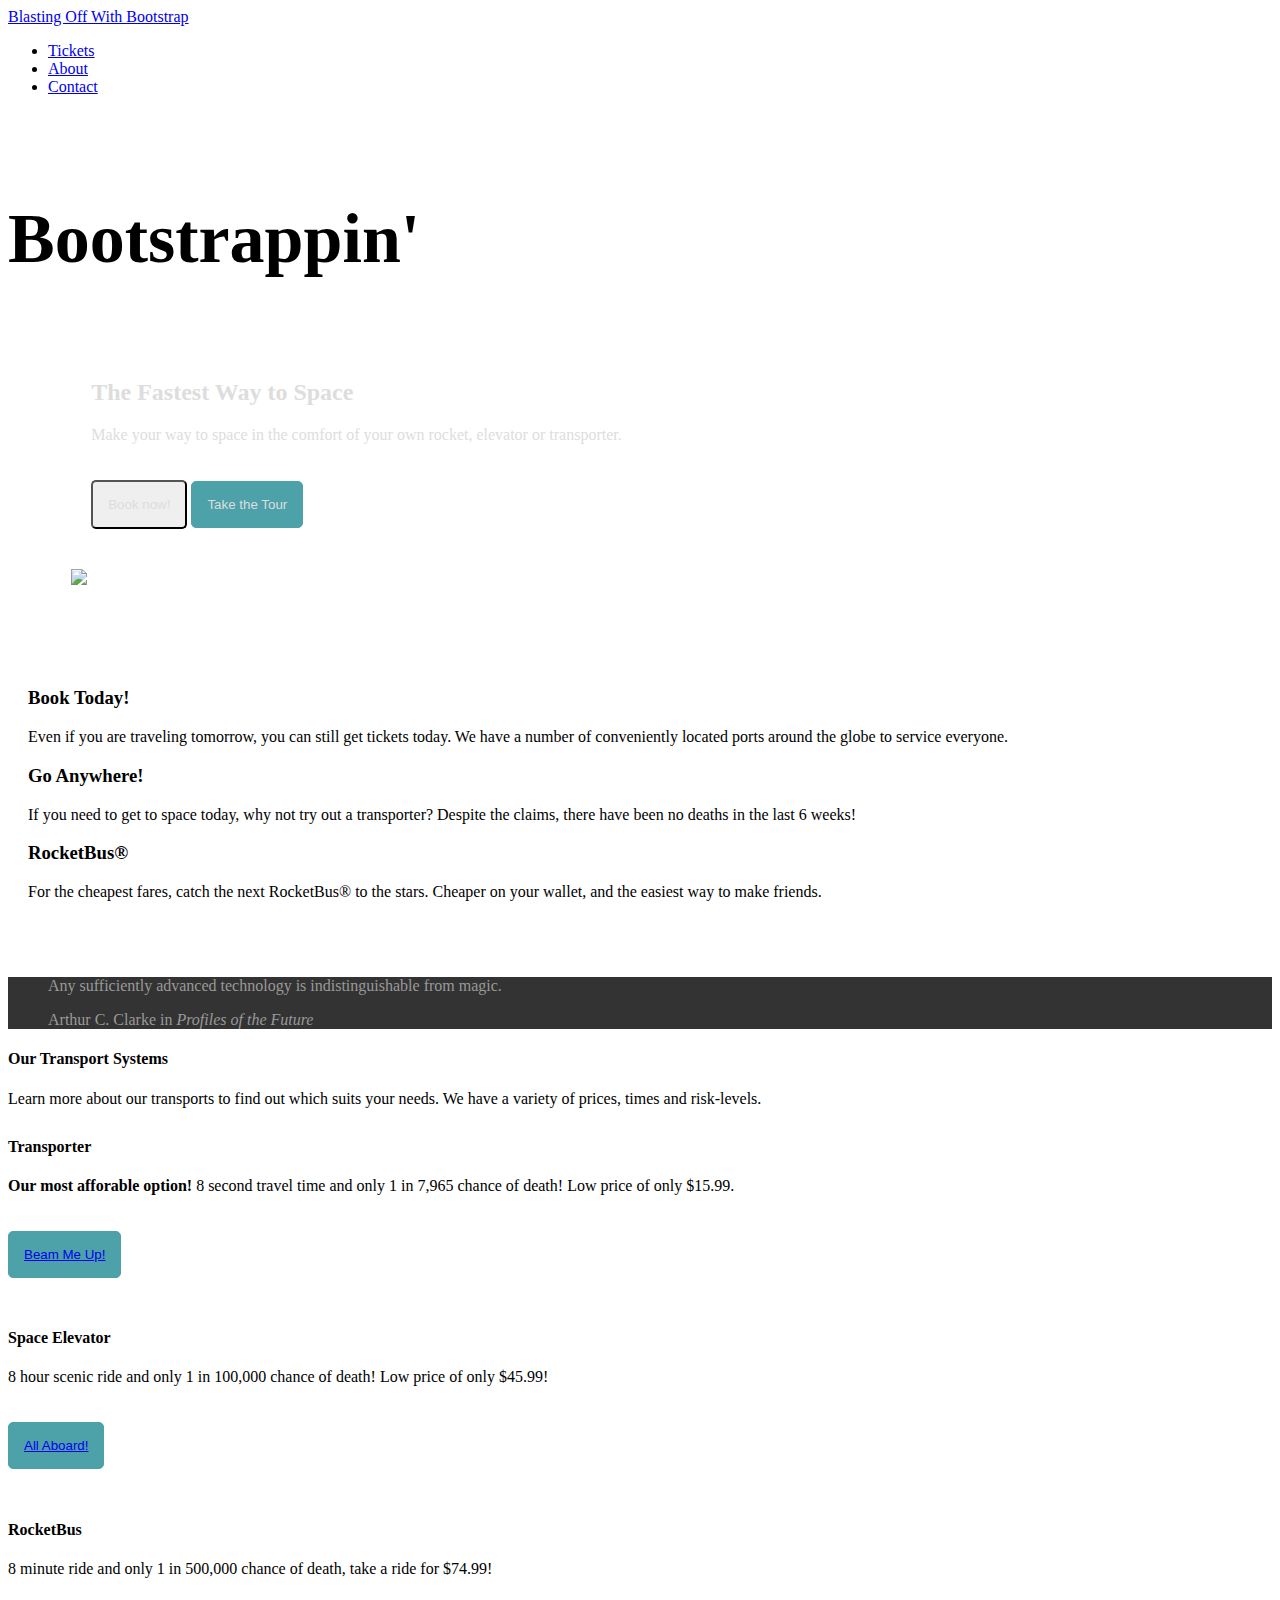
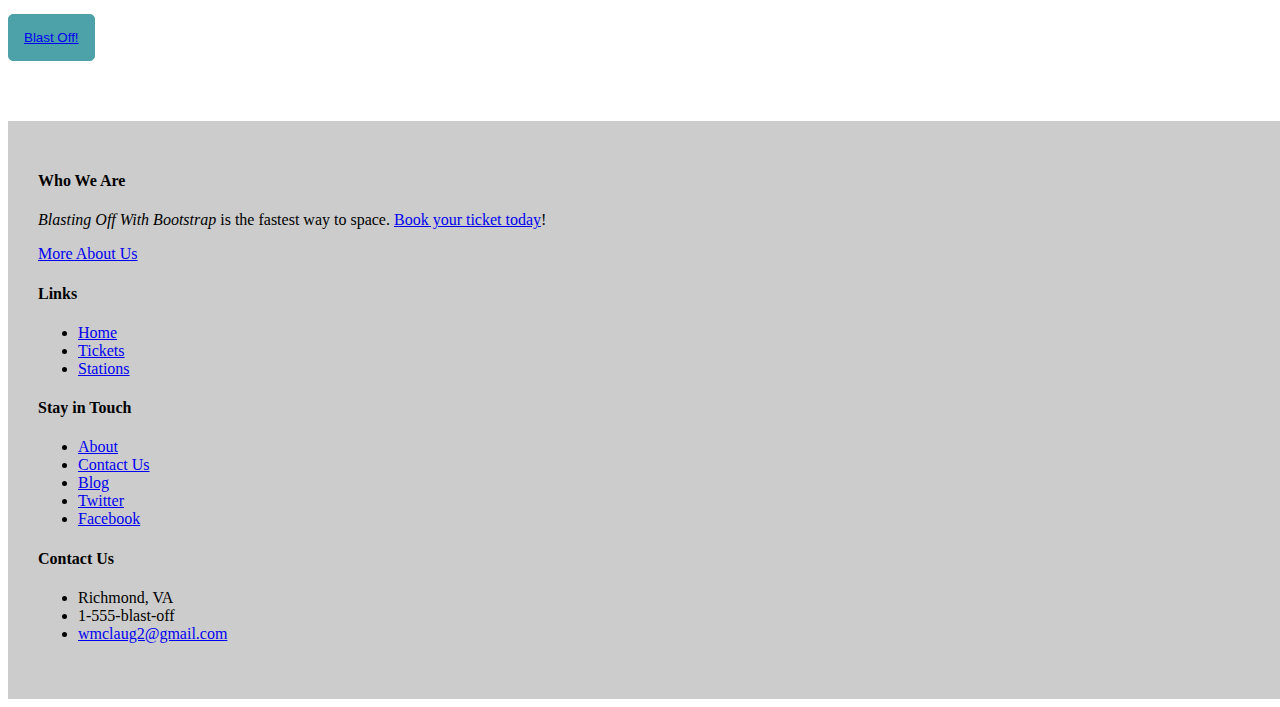
==== index.html @ 8dfbb699 "adds nav and styling" ====
<!DOCTYPE html>
<html lang='en'>
<head>
	<title>Blast Off</title>
	<meta charset="utf-8">
	<link rel="stylesheet" type="text/css" href="css/bootstrap.css">
	<link rel="stylesheet" type="text/css" href="css/main.css">
</head>
<body>

	<div class='navbar navbar-inverse navbar-static-top'>	
		<div class='container'>
			<a href='#' class='navbar-brand'>
				Blasting Off With Bootstrap
			</a>
			<ul class='nav navbar-nav navbar-right'>
				<li><a href='#'>Tickets</a></li>
				<li><a href='#'>About</a></li>
				<li><a href='#'>Contact</a></li>
			</ul>
		</div>
	</div>	
	<div class='container'>
	<div class='row header'>
		<h1 class = 'col-md-10 col-md-offset-1 header text-center'>Bootstrappin'</h1>
	</div>
	<div class='row jumbo well well-lg'>	
		<div class='col-md-5 lead'>
			<h2>The Fastest Way to Space</h2>
			<p>Make your way to space in the comfort of your own rocket, elevator or transporter.</p>
			<div class='buttons'>
				<button type='button' class='btn btn-lg btn-primary'><a href='#'>Book now!</a></button>
				<button type='button' class='btn btn-lg'><a href='#'>Take the Tour</a></button>
			</div>
		</div>
		<img class='col-md-6 col-xs-10 col-xs-offset-1' src='images/space-travel.jpg'>
	</div>
</div>
<div class='container'>
	<div class='row text-center features'>
		<div class = 'col-md-4'>
			<i class='glyphicon glyphicon-briefcase'></i>
			<h3>Book Today!</h3>
			<p>Even if you are traveling tomorrow, you can still get tickets today. We have a number of conveniently located ports around the globe to service everyone.</p>
		</div>
		<div class = 'col-md-4'>
			<i class='glyphicon glyphicon-random'></i>
			<h3>Go Anywhere!</h3>
			<p>If you need to get to space today, why not try out a transporter? Despite the claims, there have been no deaths in the last 6 weeks!</p>
		</div>
		<div class = 'col-md-4'>
			<i class='glyphicon glyphicon-send'></i>
			<h3>RocketBus&reg;</h3>		
			<p>For the cheapest fares, catch the next RocketBus&reg; to the stars. Cheaper on your wallet, and the easiest way to make friends.</p>
		</div>
	</div>	
	<div class='quote'>
      	<div class='container quote text-center'>
        	<blockquote>
          		<p>Any sufficiently advanced technology is indistinguishable from magic.</p>
          		<footer>Arthur C. Clarke in <cite title="Source Title">Profiles of the Future</cite></footer>
        	</blockquote>
      	</div>
    </div>	
</div>
<div class='container'>    
    <div class='row text-center col-md-6 col-md-offset-3 transport-header'>
		<h4>Our Transport Systems</h4>
		<p>Learn more about our transports to find out which suits your needs. We have a variety of prices, times and risk-levels.</p>
    </div>
    <div class='row col-md-12 text-center'>
    	<div class='col-md-3 well col-md-offset-1'>
    		<h4>Transporter</h4>
    		<p><b>Our most afforable option!</b> 8 second travel time and only 1 in 7,965 chance of death! Low price of only $15.99.</p>
    		<button><a href='#'><i class='glyphicon glyphicon-transfer'></i> Beam Me Up!</a></button>
    	</div>
    	<div class='col-md-3 col-md-offset-1 well'>
    		<h4>Space Elevator</h4>
    		<p>8 hour scenic ride and only 1 in 100,000 chance of death! Low price of only $45.99!</p>
    		<button><a href='#'><i class='glyphicon glyphicon-sort'></i> All Aboard!</a></button>
    	</div>
    	<div class='col-md-3  col-md-offset-1 well'>
    		<h4>RocketBus</h4>
    		<p>8 minute ride and only 1 in 500,000 chance of death, take a ride for $74.99!</p>
    		<button><a href='#'><i class='glyphicon glyphicon-plane'></i> Blast Off!</a></button>
    	</div>
    </div>
</div>    
<div class='navbar navbar-inverse navbar-static-bottom footer well'>
	<div class='container'>
  		<div class='row col-md-3 col-sm-4 col-xs-6'>
        	<h4>Who We Are</h4>
        	<p><i>Blasting Off With Bootstrap</i> is the fastest way to space. <a href='tickets.html'>Book your ticket today</a>!</p>
            <p><a href='about.html'>More About Us           <i class='glyphicon glyphicon-arrow-right'></i></a></p>
       	</div>
	 	<div class='col-md-offset-1 col-sm-2 col-xs-6 '>
            <h4>Links</h4>
            <ul class='list-unstyled'>
              <li><a href='/'>Home</a></li>
              <li><a href='tickets.html'>Tickets</a></li>
              <li><a href='stations.html'>Stations</a></li>
            </ul>
        </div>
        <div class='clearfix visible-xs'></div>
        <div class='col-sm-2 col-xs-6'>
           	<h4>Stay in Touch</h4>
            <ul class='list-unstyled'>
              <li><a href='about.html'>About</a></li>
              <li><a href='contact.html'>Contact Us</a></li>
              <li><a href='/blog'>Blog</a></li>
              <li><a href='#'>Twitter</a></li>
              <li><a href='#'>Facebook</a></li>
            </ul>
        </div>
        <div class='col-md-3 col-md-offset-1 col-sm-4 col-xs-6'>
            <h4>Contact Us</h4>
            <ul class='list-unstyled'>
              <li><i class='glyphicon glyphicon-map-marker'></i> Richmond, VA</li>
              <li><i class='glyphicon glyphicon-phone'></i> 1-555-blast-off</li>
              <li><i class='glyphicon glyphicon-envelope'></i><a href='mailto:wmclaug2@gmail.com'> wmclaug2@gmail.com</a></li>
            </ul>
		</div>
	</div>
</div>


	<script   src="https://code.jquery.com/jquery-3.1.0.min.js"   integrity="sha256-cCueBR6CsyA4/9szpPfrX3s49M9vUU5BgtiJj06wt/s="   crossorigin="anonymous"></script>
	<script src='js/bootstrap.js'></script>
</body>
</html>
---- css/main.css ----
.container{
	width:100%;
}
.jumbo{
	background:url('../images/space.jpg');
	color:#111;
	margin:20px auto 20px auto;
	padding:40px;
	width:90%;
}

.buttons{
	margin:0 auto;
}
button{
	border-radius:5px;
	
	margin-bottom:30px;
	margin-top:20px;
	padding:15px;
}

button:last-child{
	background-color:#4DA1A9;
	border:1px solid #4DA1A9;
}

.buttons a {
	color:#DDD;
	text-decoration: none;
}

.header{
	font-size:70px;
	margin-bottom: 30px;
	padding-top: 20px;
}

.lead{
	color:#DDD;
	padding:10px;
	padding-left: 20px;

	
}

.features .glyphicon{
	color:#4DA1A9;
	font-size: 32px;
	margin-top:20px;

}

.features{
	padding:20px;
	margin-bottom: 40px;
}

.quote{
	background-color:#333;
	color:#999;
	margin-bottom: 20px;
	
	width:100%;
}

blockquote{
	border-left:none;
}

.transport-header{
	margin-bottom:30px;
}
.footer{
	background-color: #CCC;
	margin-top: 30px;
	padding:30px;
	padding-bottom: 40px;
	width:100%;
}
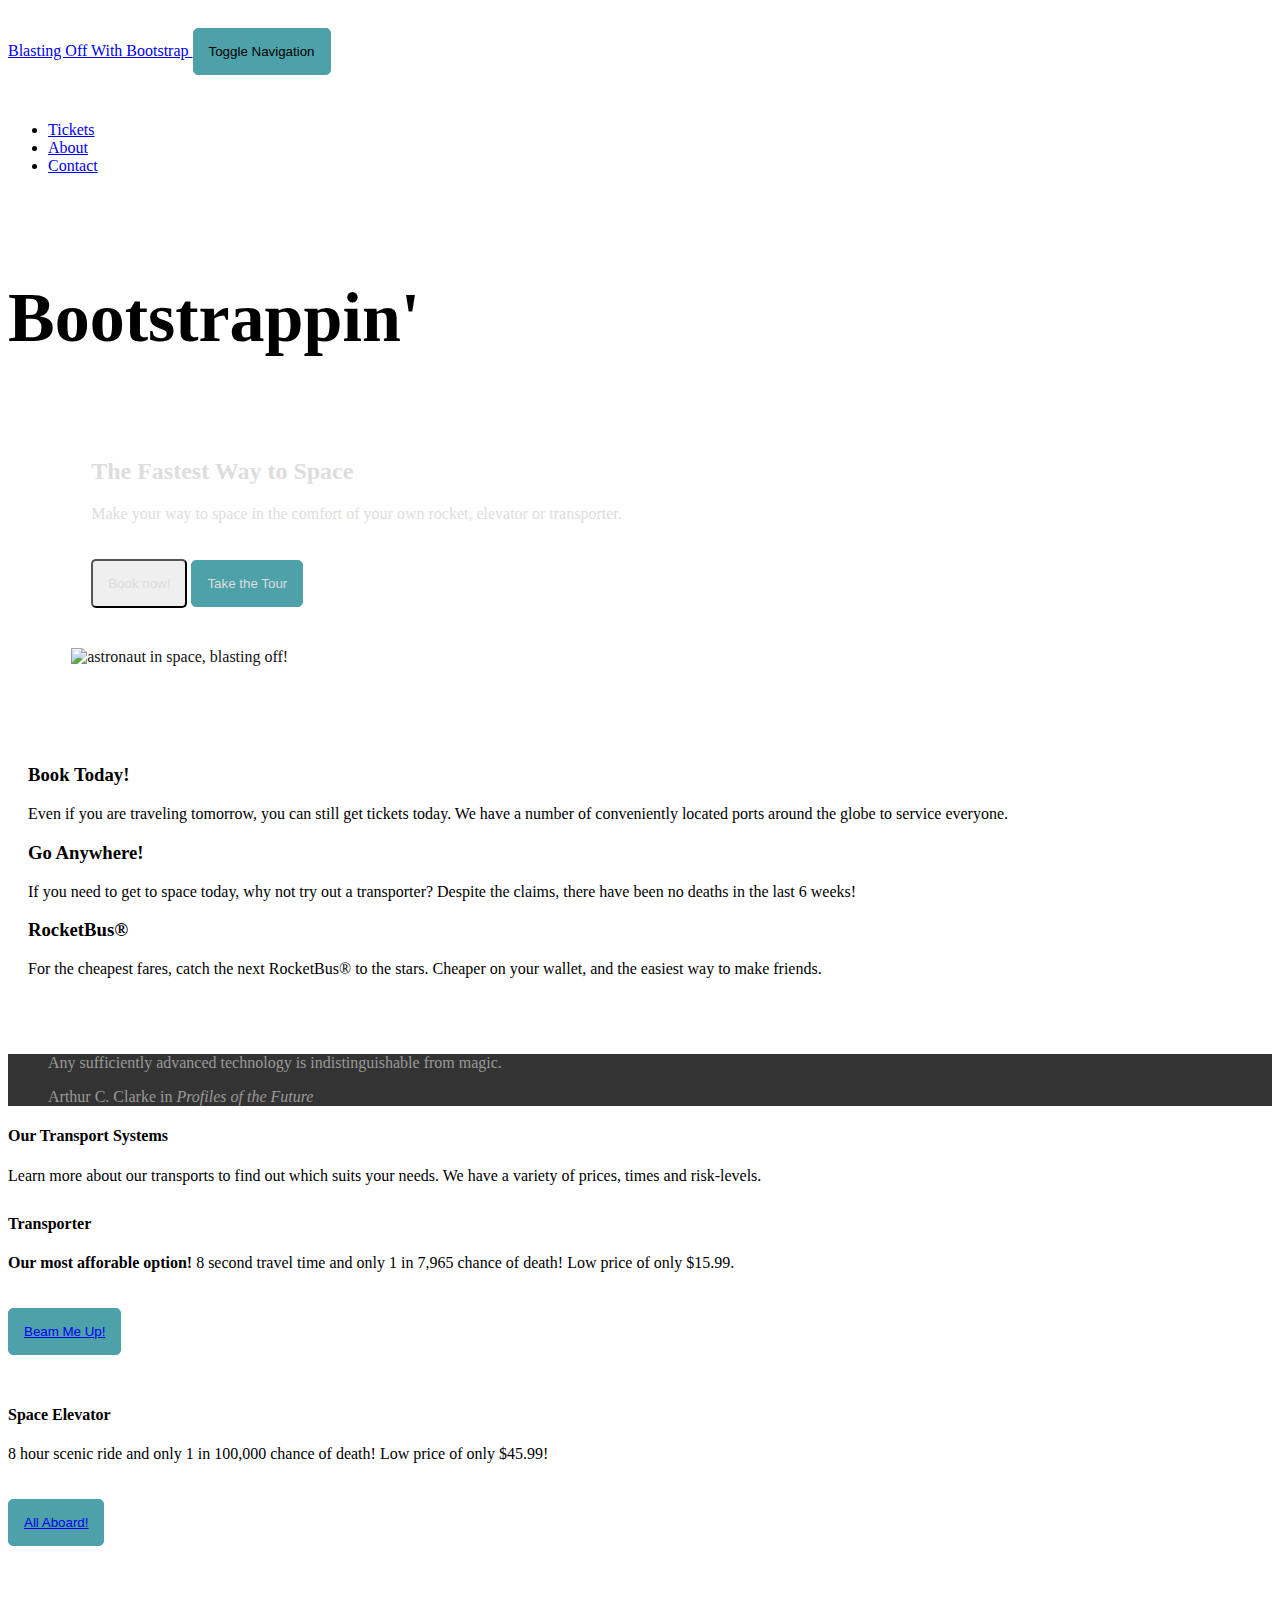
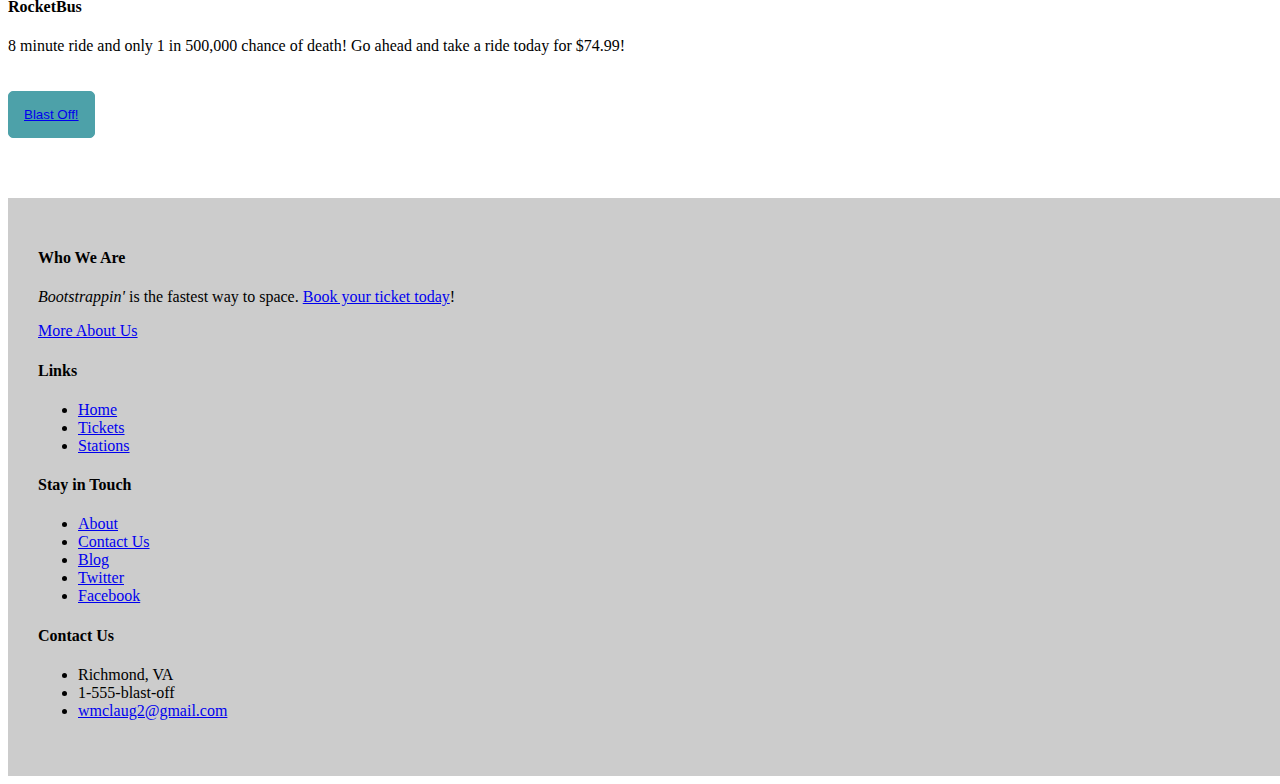
==== commit 70797b13: "fixes mobile nav and footer stylin" ====
--- a/index.html
+++ b/index.html
@@ -2,18 +2,27 @@
 <html lang='en'>
 <head>
 	<title>Blast Off</title>
+	<meta name='viewport' content='initial-scale=1'>
 	<meta charset="utf-8">
 	<link rel="stylesheet" type="text/css" href="css/bootstrap.css">
 	<link rel="stylesheet" type="text/css" href="css/main.css">
 </head>
 <body>
-
 	<div class='navbar navbar-inverse navbar-static-top'>	
 		<div class='container'>
-			<a href='#' class='navbar-brand'>
-				Blasting Off With Bootstrap
-			</a>
-			<ul class='nav navbar-nav navbar-right'>
+			<div class='navbar-header navbar-inverse'>
+				<a href='#' class='navbar-brand' id='brand-logo'>
+					Blasting Off With Bootstrap
+				</a>
+				<!-- Adds button to toggle menu in xs mode -->
+				<button type='button' class='navbar-toggle' id='nav-button' data-toggle='collapse' data-target='.navbar-collapse'>
+					<span class='sr-only'>Toggle Navigation</span>
+					<span class='icon-bar'></span>
+					<span class='icon-bar'></span>
+					<span class='icon-bar'></span>
+				</button>
+			</div>
+			<ul class='nav nav-pills xs-navbar-nav navbar-right collapse navbar-collapse'>
 				<li><a href='#'>Tickets</a></li>
 				<li><a href='#'>About</a></li>
 				<li><a href='#'>Contact</a></li>
@@ -33,7 +42,7 @@
 				<button type='button' class='btn btn-lg'><a href='#'>Take the Tour</a></button>
 			</div>
 		</div>
-		<img class='col-md-6 col-xs-10 col-xs-offset-1' src='images/space-travel.jpg'>
+		<img class='col-md-6 col-xs-10 col-xs-offset-1' src='images/space-travel.jpg' alt='astronaut in space, blasting off!'>
 	</div>
 </div>
 <div class='container'>
@@ -72,17 +81,17 @@
     	<div class='col-md-3 well col-md-offset-1'>
     		<h4>Transporter</h4>
     		<p><b>Our most afforable option!</b> 8 second travel time and only 1 in 7,965 chance of death! Low price of only $15.99.</p>
-    		<button><a href='#'><i class='glyphicon glyphicon-transfer'></i> Beam Me Up!</a></button>
+    		<button class='book-button'><a href='#'><i class='glyphicon glyphicon-transfer'></i> Beam Me Up!</a></button>
     	</div>
     	<div class='col-md-3 col-md-offset-1 well'>
     		<h4>Space Elevator</h4>
     		<p>8 hour scenic ride and only 1 in 100,000 chance of death! Low price of only $45.99!</p>
-    		<button><a href='#'><i class='glyphicon glyphicon-sort'></i> All Aboard!</a></button>
+    		<button class='book-button'><a href='#'><i class='glyphicon glyphicon-sort'></i> All Aboard!</a></button>
     	</div>
     	<div class='col-md-3  col-md-offset-1 well'>
     		<h4>RocketBus</h4>
-    		<p>8 minute ride and only 1 in 500,000 chance of death, take a ride for $74.99!</p>
-    		<button><a href='#'><i class='glyphicon glyphicon-plane'></i> Blast Off!</a></button>
+    		<p>8 minute ride and only 1 in 500,000 chance of death! Go ahead and take a ride today for $74.99!</p>
+    		<button class='book-button'><a href='#'><i class='glyphicon glyphicon-plane'></i> Blast Off!</a></button>
     	</div>
     </div>
 </div>    
@@ -90,10 +99,10 @@
 	<div class='container'>
   		<div class='row col-md-3 col-sm-4 col-xs-6'>
         	<h4>Who We Are</h4>
-        	<p><i>Blasting Off With Bootstrap</i> is the fastest way to space. <a href='tickets.html'>Book your ticket today</a>!</p>
-            <p><a href='about.html'>More About Us           <i class='glyphicon glyphicon-arrow-right'></i></a></p>
+        	<p><i>Bootstrappin'</i> is the fastest way to space. <a href='tickets.html'>Book your ticket today</a>!</p>
+            <p><a href='about.html'>More About Us<i class='glyphicon glyphicon-arrow-right'></i></a></p>
        	</div>
-	 	<div class='col-md-offset-1 col-sm-2 col-xs-6 '>
+	 	<div class='col-md-offset-1 col-sm-2 col-xs-6 links'>
             <h4>Links</h4>
             <ul class='list-unstyled'>
               <li><a href='/'>Home</a></li>
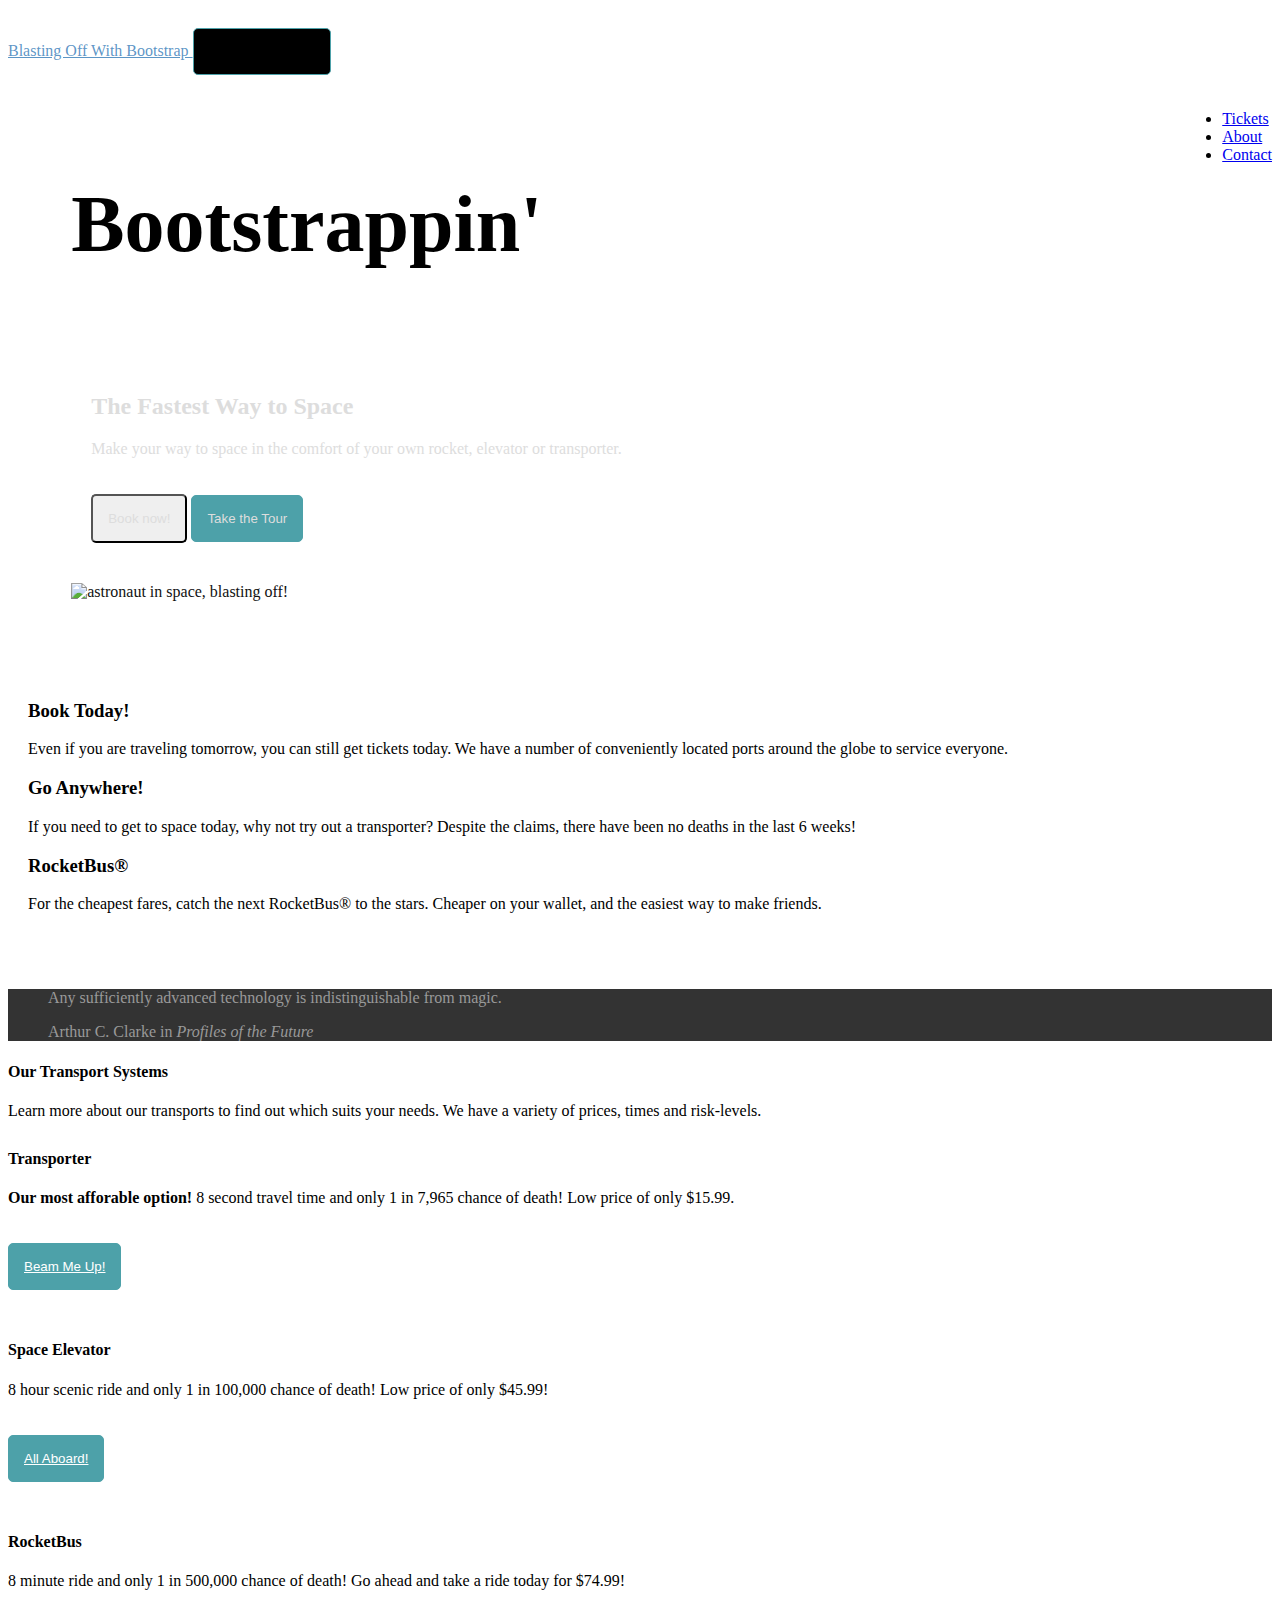
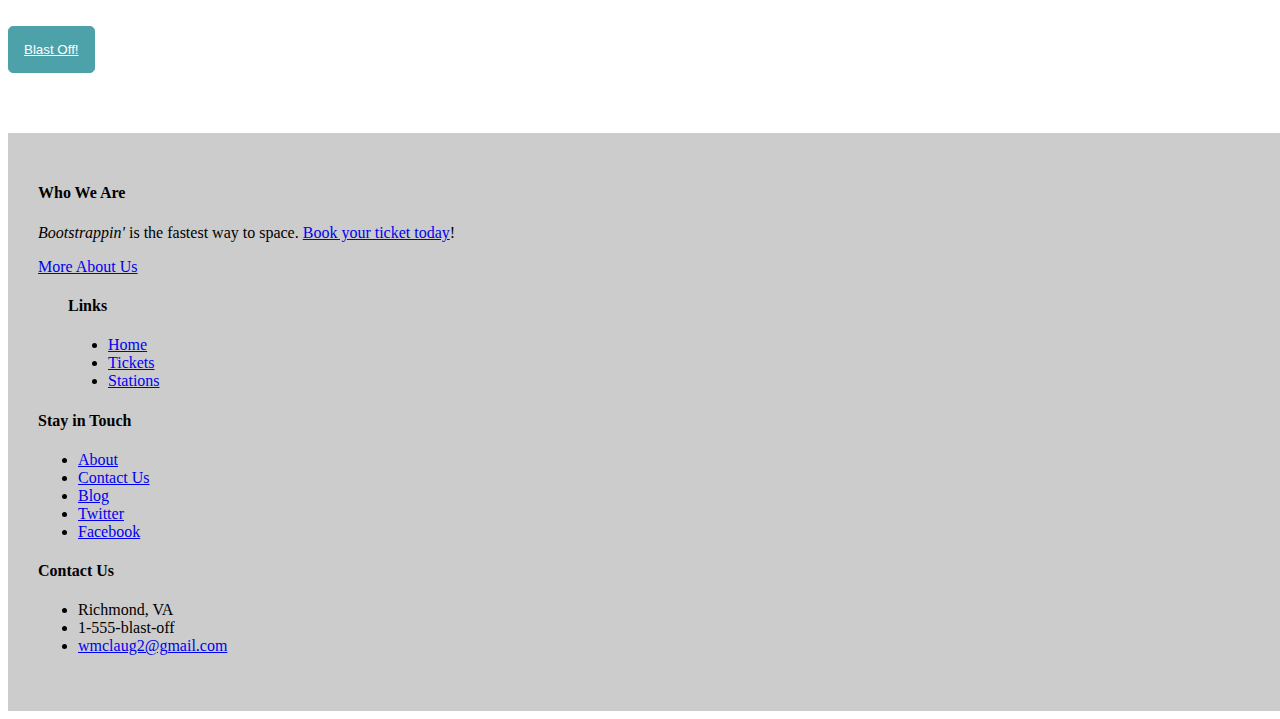
==== commit ce2905c4: "fixes mobile nav and footer stylin" ====
--- a/index.html
+++ b/index.html
@@ -31,7 +31,7 @@
 	</div>	
 	<div class='container'>
 	<div class='row header'>
-		<h1 class = 'col-md-10 col-md-offset-1 header text-center'>Bootstrappin'</h1>
+		<h1 class = 'col-md-10 col-md-offset-1 header-text text-center'>Bootstrappin'</h1>
 	</div>
 	<div class='row jumbo well well-lg'>	
 		<div class='col-md-5 lead'>
--- a/css/main.css
+++ b/css/main.css
@@ -9,12 +9,32 @@
 	width:90%;
 }
 
+.jumbo img{
+	/*width:90%;*/
+}
+
 .buttons{
 	margin:0 auto;
 }
+#nav-button{
+	background-color:black;
+}
+
+#nav-button:hover{
+	background-color:rgba(77,161,180);
+}
+
+.tabs-navs:hover{
+	background-color:#777;
+}
+
+.nav-pills{
+	float:right;
+	margin-top:5px;
+}
+
 button{
 	border-radius:5px;
-	
 	margin-bottom:30px;
 	margin-top:20px;
 	padding:15px;
@@ -30,10 +50,23 @@
 	text-decoration: none;
 }
 
+.book-button a {
+	color:white;
+}
+
 .header{
-	font-size:70px;
+	margin:0 auto;
 	margin-bottom: 30px;
 	padding-top: 20px;
+	width:90%;
+}
+
+.header-text{
+	font-size: 5em;
+}
+
+#brand-logo{
+	color:rgba(51,122,183,.8);
 }
 
 .lead{
@@ -78,3 +111,7 @@
 	padding-bottom: 40px;
 	width:100%;
 }
+
+.links{
+	margin-left:30px;
+}
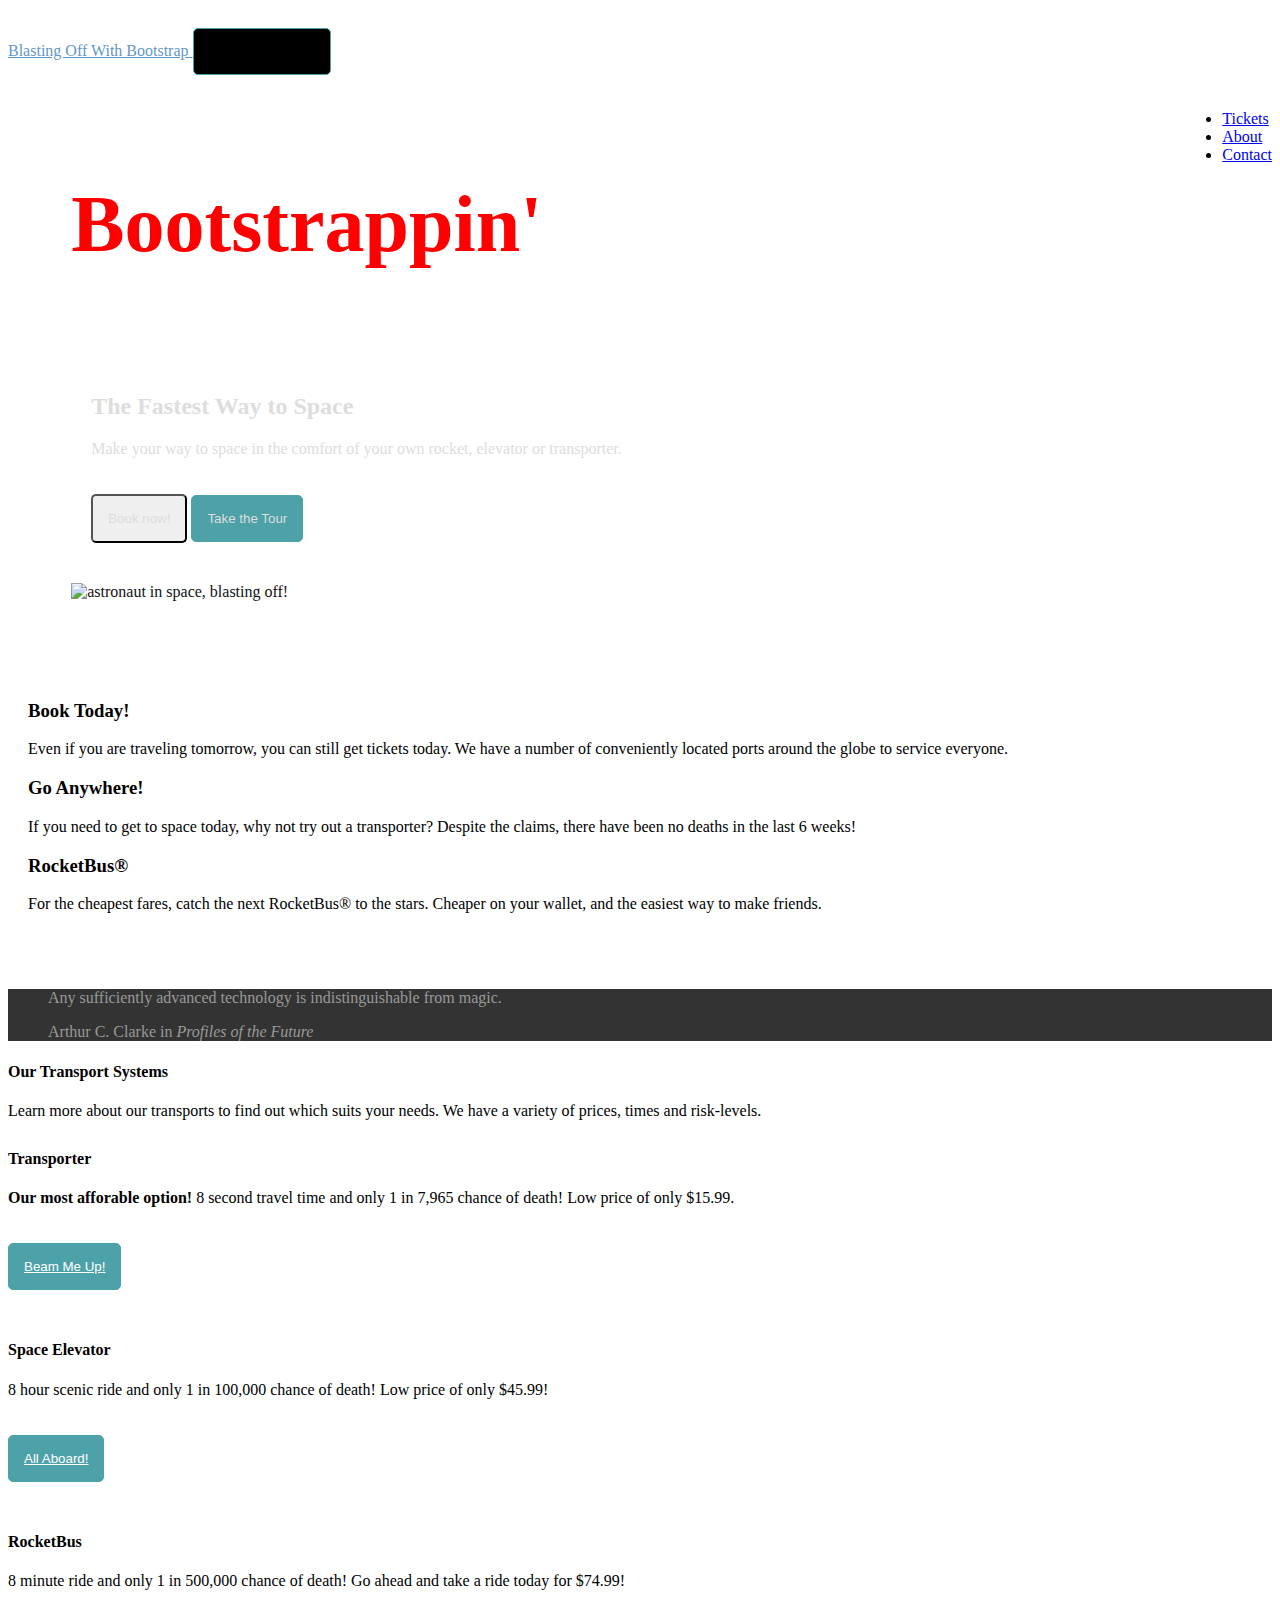
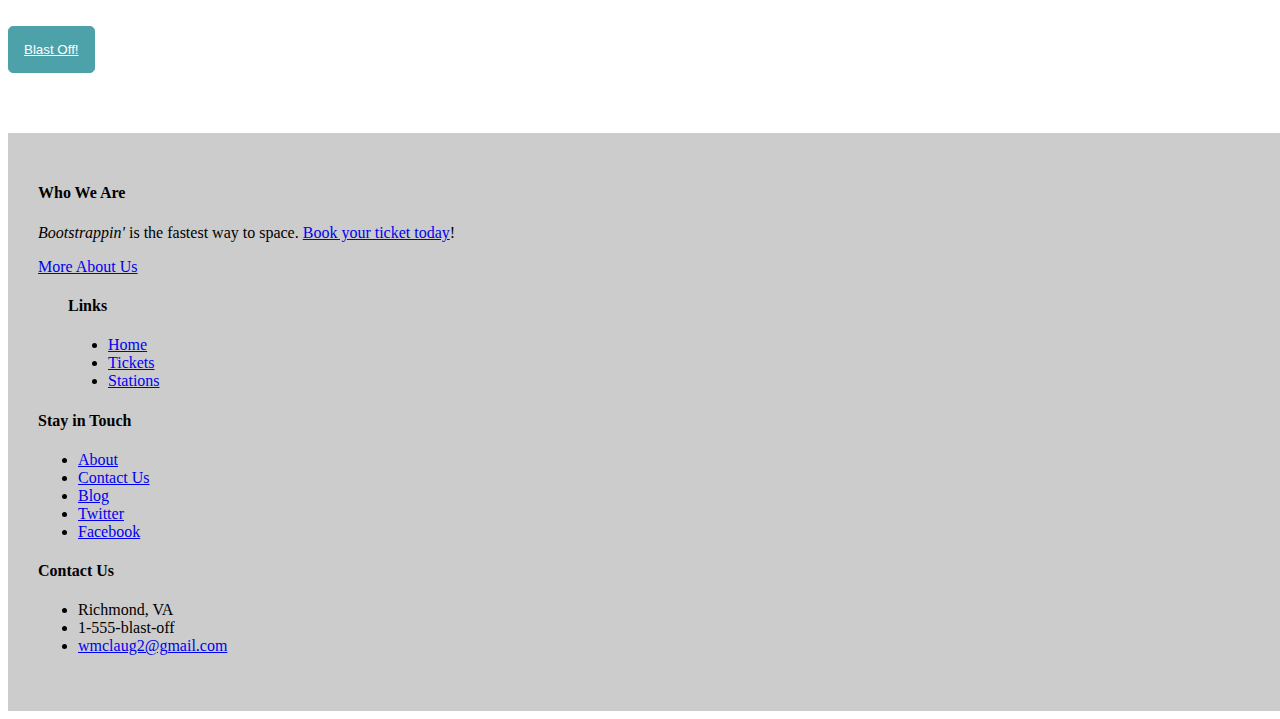
==== commit f6788fe6: "fixes mobile nav and footer stylin" ====
--- a/index.html
+++ b/index.html
@@ -2,7 +2,7 @@
 <html lang='en'>
 <head>
 	<title>Blast Off</title>
-	<meta name='viewport' content='initial-scale=1'>
+	<meta name='viewport' content='width=device-width, initial-scale=1, maximum-scale=1'>
 	<meta charset="utf-8">
 	<link rel="stylesheet" type="text/css" href="css/bootstrap.css">
 	<link rel="stylesheet" type="text/css" href="css/main.css">
--- a/css/main.css
+++ b/css/main.css
@@ -62,6 +62,7 @@
 }
 
 .header-text{
+	color:red;
 	font-size: 5em;
 }
 
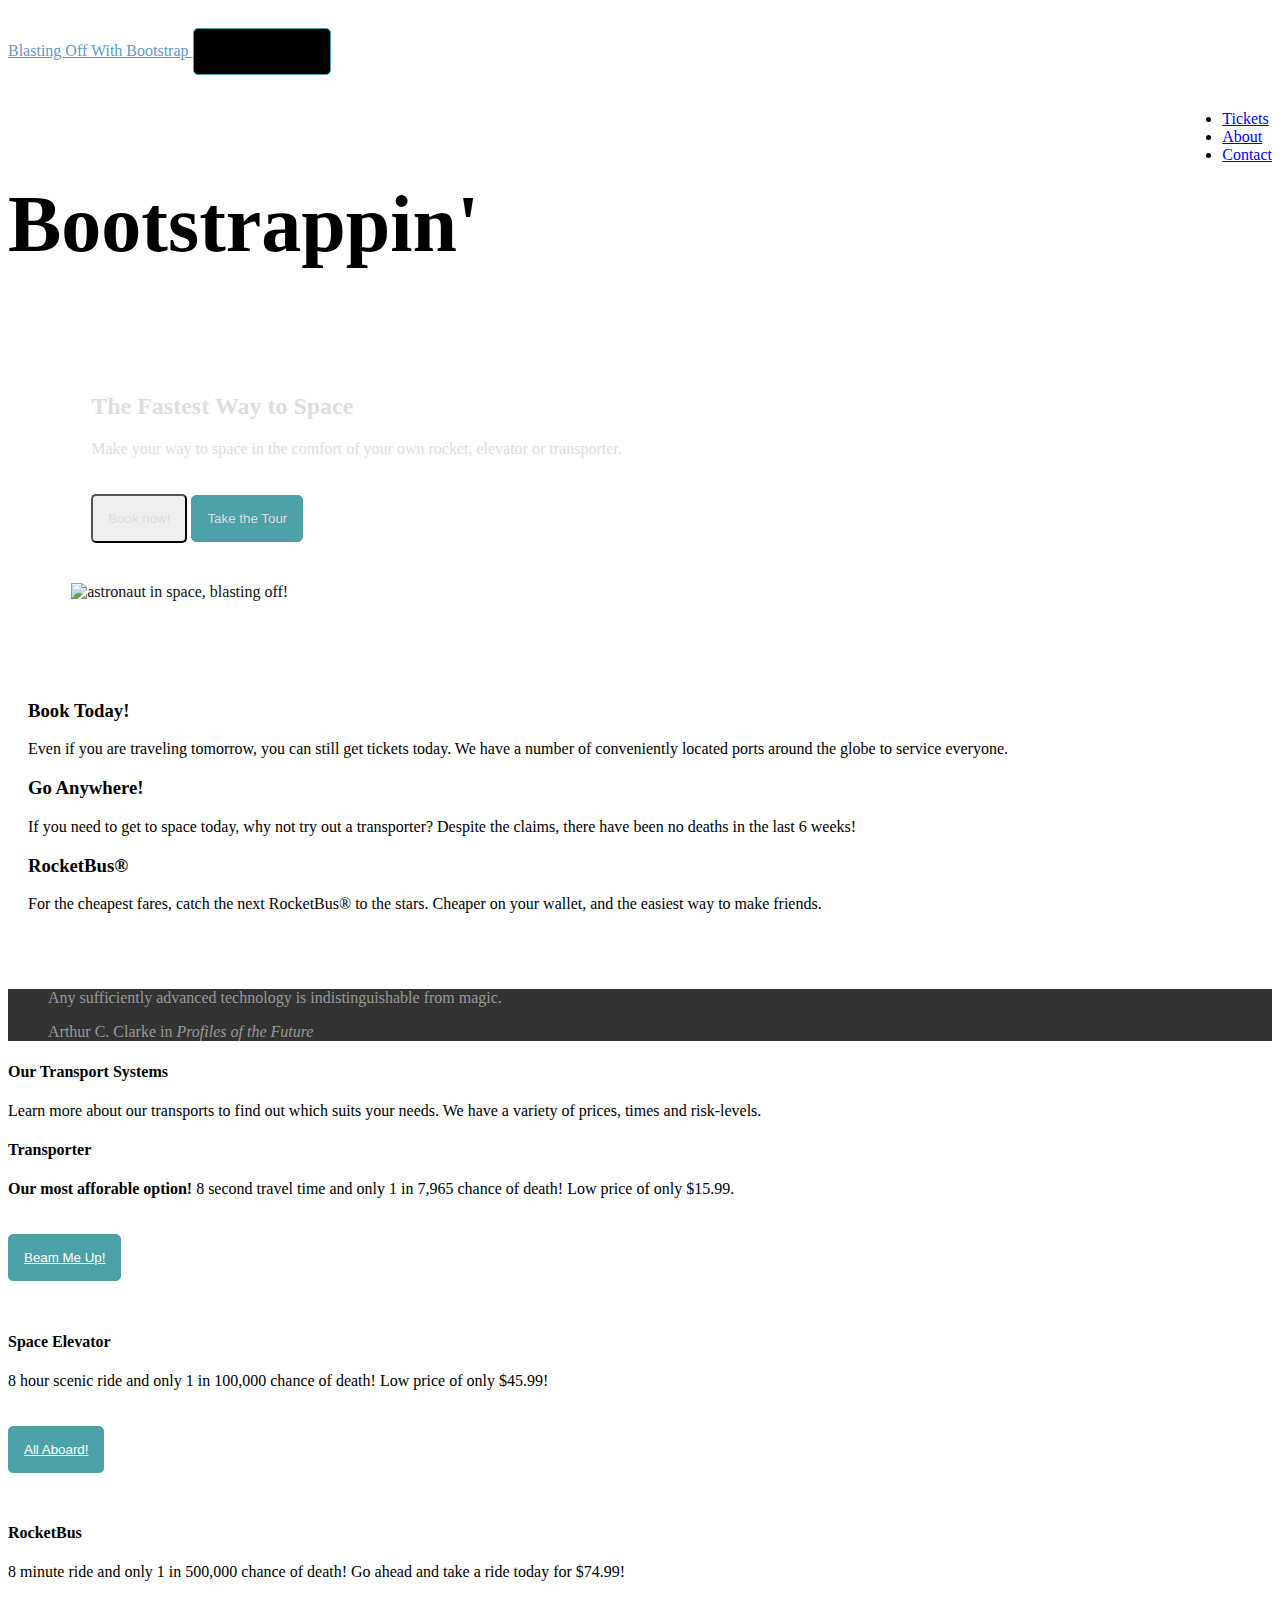
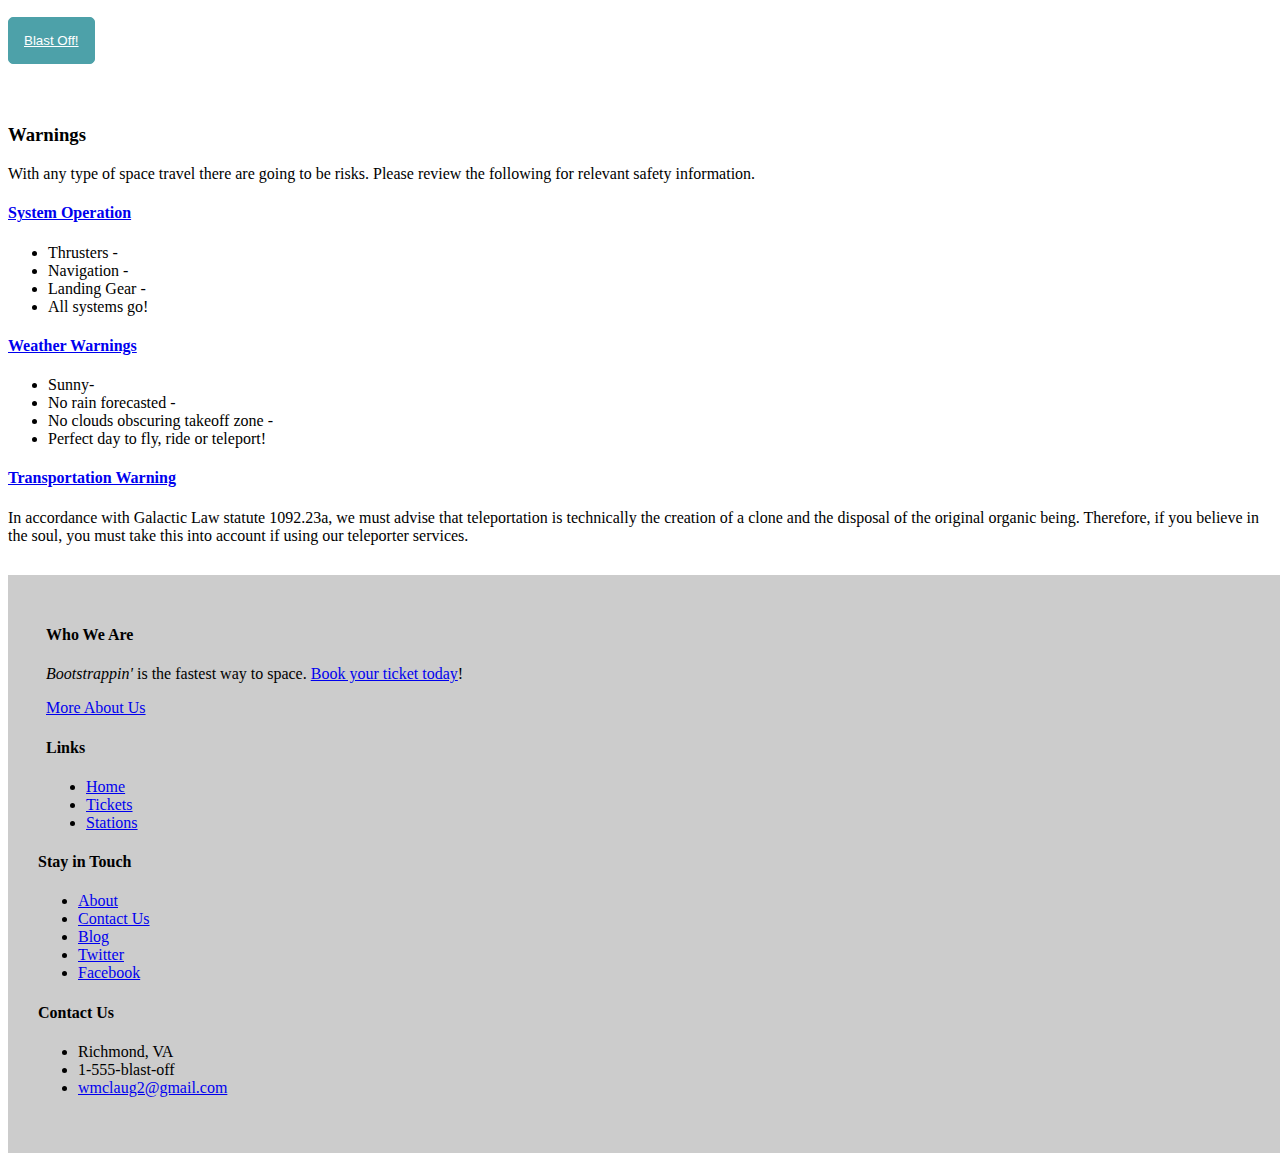
==== commit 239614c8: "adds required warnings and appropriate toggles" ====
--- a/index.html
+++ b/index.html
@@ -37,12 +37,16 @@
 		<div class='col-md-5 lead'>
 			<h2>The Fastest Way to Space</h2>
 			<p>Make your way to space in the comfort of your own rocket, elevator or transporter.</p>
-			<div class='buttons'>
+			<div class='buttons smallo text-center'>
+				<button type='button' class='btn btn-sm btn-primary'><a href='#'>Book now!</a></button>
+				<button type='button' class='btn btn-sm'><a href='#'>Take the Tour</a></button>
+			</div>
+			<div class='buttons largo text-center'>
 				<button type='button' class='btn btn-lg btn-primary'><a href='#'>Book now!</a></button>
-				<button type='button' class='btn btn-lg'><a href='#'>Take the Tour</a></button>
-			</div>
-		</div>
-		<img class='col-md-6 col-xs-10 col-xs-offset-1' src='images/space-travel.jpg' alt='astronaut in space, blasting off!'>
+				<button type='button' class='btn btn-lg '><a href='#'>Take the Tour</a></button>
+			</div>
+		</div>
+		<img class='col-md-6 col-xs-10 col-xs-offset-1 space' src='images/space-travel.jpg' alt='astronaut in space, blasting off!'>
 	</div>
 </div>
 <div class='container'>
@@ -72,7 +76,7 @@
       	</div>
     </div>	
 </div>
-<div class='container'>    
+<div class='container transports'>    
     <div class='row text-center col-md-6 col-md-offset-3 transport-header'>
 		<h4>Our Transport Systems</h4>
 		<p>Learn more about our transports to find out which suits your needs. We have a variety of prices, times and risk-levels.</p>
@@ -94,15 +98,72 @@
     		<button class='book-button'><a href='#'><i class='glyphicon glyphicon-plane'></i> Blast Off!</a></button>
     	</div>
     </div>
-</div>    
+</div>  
+<div class='container warnings well'>
+	<h3 class='text-center'>Warnings</h3>
+	<p class='text-center'>With any type of space travel there are going to be risks. Please review the following for relevant safety information.</p>
+	<div class='panel-group col-md-8 col-md-offset-2 '>
+		<div class='panel-1 panel panel-success'>	
+			<div class='panel-heading'>
+				<h4 class='panel-title'>
+					<a href="#systemsOperations" data-toggle='collapse' data-parent='.panel-group'><i class='glyphicon glyphicon-plus'></i> System Operation</a>
+				</h4>
+			</div>
+			
+			<div id='systemsOperations' class='panel-collapse collapse'>
+				<div class='panel-body'>
+					<ul>
+						<li>Thrusters - <i class='glyphicon glyphicon-ok check'></i></li>
+						<li>Navigation - <i class='glyphicon glyphicon-ok check'></i></li>
+						<li>Landing Gear - <i class='glyphicon glyphicon-ok check'></i></li>
+						<li><i class='glyphicon glyphicon-thumbs-up'></i> All systems go!</li>
+					</ul>
+				</div>
+			</div>
+		</div>	
+		
+		<div class='panel-2 panel panel-warning'>	
+			<div class='panel-heading'>
+				<h4 class='panel-title'>
+					<a href="#weatherWarning" data-toggle='collapse' data-parent='.panel-group'><i class='glyphicon glyphicon-plus'></i> Weather Warnings</a>
+				</h4>
+			</div>
+			<div id='weatherWarning' class='panel-collapse collapse'>
+				<div class='panel-body'>
+					<ul>
+						<li>Sunny- <i class='glyphicon glyphicon-ok check'></i></li>
+						<li>No rain forecasted - <i class='glyphicon glyphicon-ok check'></i></li>
+						<li>No clouds obscuring takeoff zone - <i class='glyphicon glyphicon-ok check'></i></li>
+						<li><i class='glyphicon glyphicon-thumbs-up'></i> Perfect day to fly, ride or teleport!</li>
+					</ul>
+				</div>
+			</div>
+		</div>	
+		
+		<div class='panel-3 panel panel-danger'>	
+			<div class='panel-heading'>
+				<h4 class='panel-title'>
+					<a href="#transportWarning" data-toggle='collapse' data-parent='.panel-group'><i class='glyphicon glyphicon-plus'></i> Transportation Warning</a>
+				</h4>
+			</div>
+			<div id='transportWarning' class='panel-collapse collapse'>
+				<div class='panel-body text-justify'>
+					<p>In accordance with Galactic Law statute 1092.23a, we must advise that teleportation is technically the creation of a clone and the disposal of the original organic being. Therefore, if you believe in the soul, you must take this into account if using our teleporter services.</p>
+				</div>			
+			</div>
+		</div>
+
+	</div>
+</div>
+
 <div class='navbar navbar-inverse navbar-static-bottom footer well'>
 	<div class='container'>
-  		<div class='row col-md-3 col-sm-4 col-xs-6'>
+  		<div class='row col-md-3 col-sm-4 col-xs-6 who-are'>
         	<h4>Who We Are</h4>
         	<p><i>Bootstrappin'</i> is the fastest way to space. <a href='tickets.html'>Book your ticket today</a>!</p>
             <p><a href='about.html'>More About Us<i class='glyphicon glyphicon-arrow-right'></i></a></p>
        	</div>
-	 	<div class='col-md-offset-1 col-sm-2 col-xs-6 links'>
+	 	<div class='col-md-offset-1 col-sm-2 col-xs-4 links'>
             <h4>Links</h4>
             <ul class='list-unstyled'>
               <li><a href='/'>Home</a></li>
--- a/css/main.css
+++ b/css/main.css
@@ -16,6 +16,13 @@
 .buttons{
 	margin:0 auto;
 }
+
+.buttons.smallo{
+	visibility: none;
+	opacity: 0;
+	height:0;
+}
+
 #nav-button{
 	background-color:black;
 }
@@ -58,11 +65,11 @@
 	margin:0 auto;
 	margin-bottom: 30px;
 	padding-top: 20px;
-	width:90%;
+	
 }
 
 .header-text{
-	color:red;
+	color:black;
 	font-size: 5em;
 }
 
@@ -94,7 +101,6 @@
 	background-color:#333;
 	color:#999;
 	margin-bottom: 20px;
-	
 	width:100%;
 }
 
@@ -102,9 +108,18 @@
 	border-left:none;
 }
 
+.transports{
+	margin-bottom: 30px;
+}
+
 .transport-header{
-	margin-bottom:30px;
+	margin-bottom:20px;
 }
+
+.check{
+	color:green;
+}
+
 .footer{
 	background-color: #CCC;
 	margin-top: 30px;
@@ -113,6 +128,33 @@
 	width:100%;
 }
 
-.links{
-	margin-left:30px;
+.links, .who-are{
+	margin-left:8px;
 }
+
+
+
+@media(max-width:800px){
+	.header-text{
+		font-size:3em;
+	}
+	button:first-child{
+		margin-left:-25px;
+	}
+	.jumbo{
+		width:100%;
+	}
+	img.space{
+		display:none;
+	}
+	.buttons.smallo{
+		visibility: visible;
+		opacity: 1;
+		height:auto;
+	}
+	.buttons.largo{
+		visibility: none;
+		opacity: 0;
+		height:0;
+	}
+}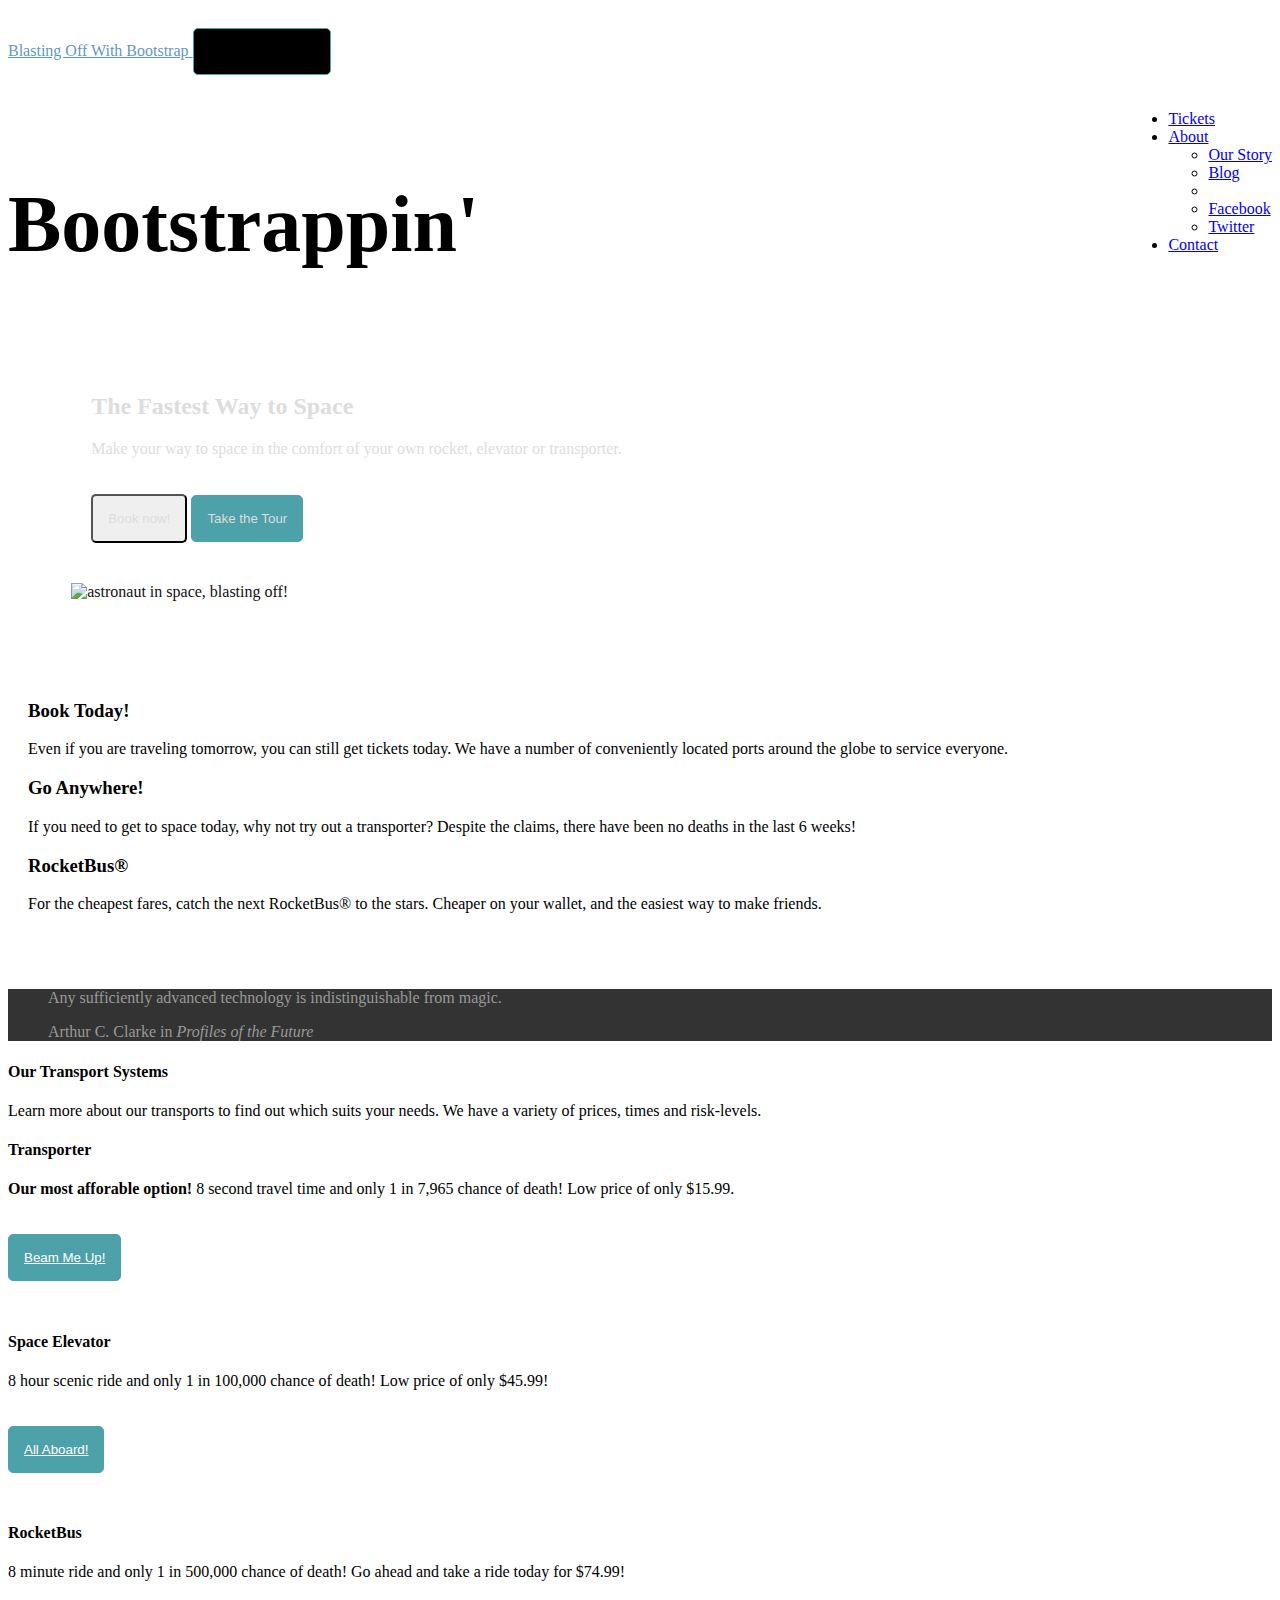
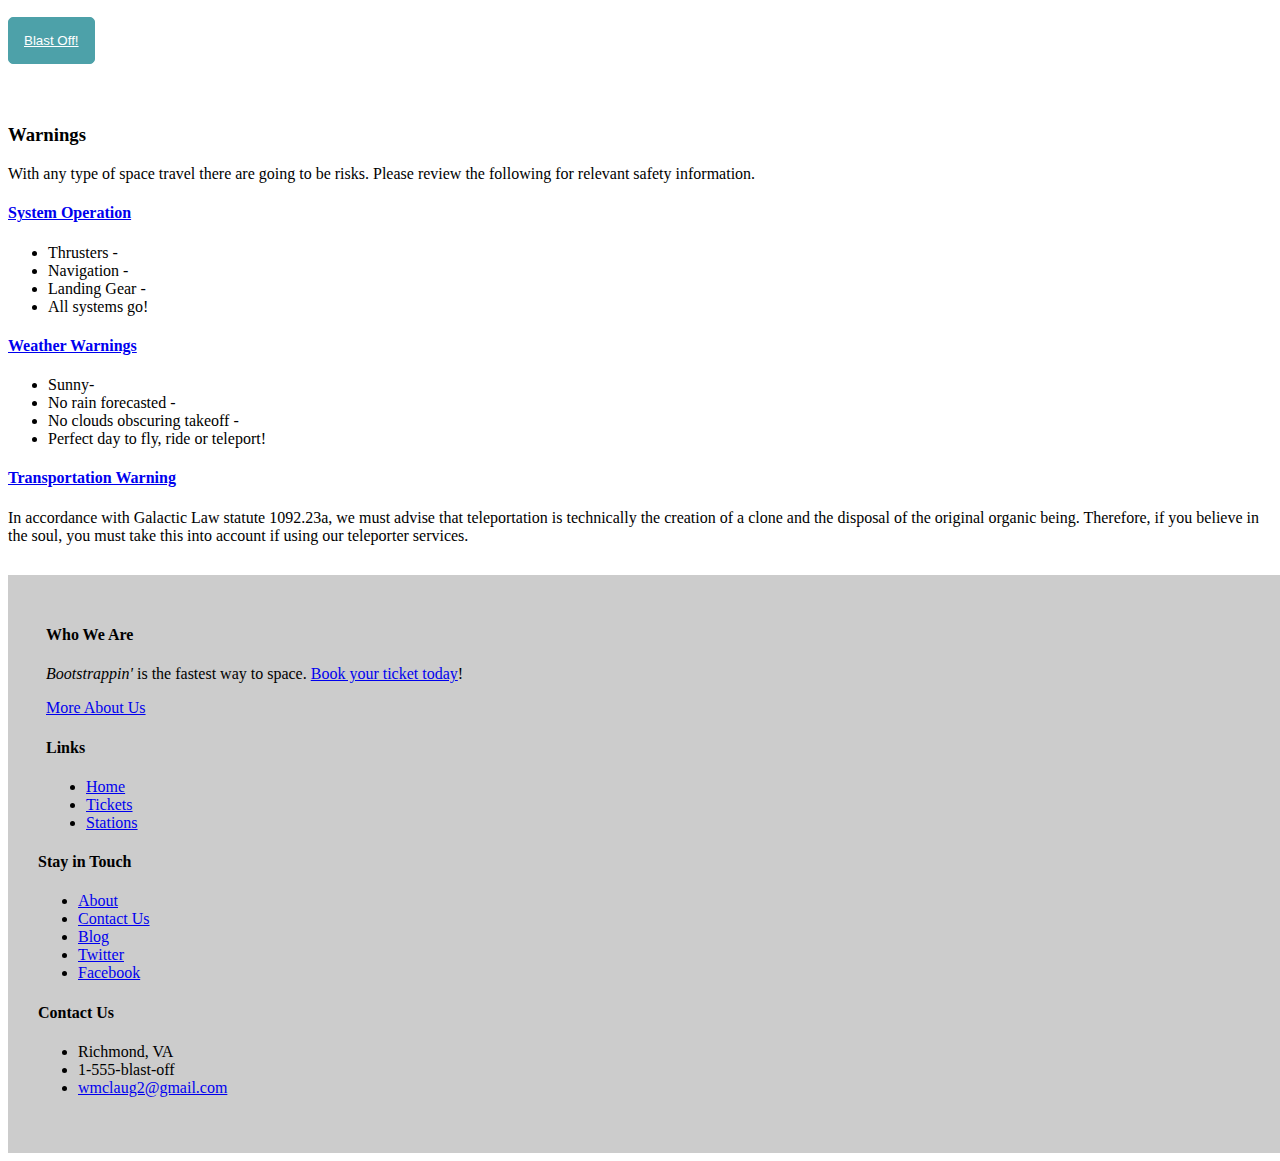
==== commit 7666d1df: "adds required warnings and appropriate toggles" ====
--- a/index.html
+++ b/index.html
@@ -22,9 +22,17 @@
 					<span class='icon-bar'></span>
 				</button>
 			</div>
-			<ul class='nav nav-pills xs-navbar-nav navbar-right collapse navbar-collapse'>
+			<ul class='nav nav-pills navbar-right collapse navbar-collapse'>
 				<li><a href='#'>Tickets</a></li>
-				<li><a href='#'>About</a></li>
+				<li><a href='#' data-toggle='dropdown'>About<span class='caret'></span></a>
+					<ul class='dropdown-menu'>
+						<li><a href="story.html">Our Story</a></li>
+						<li><a href="blog.html">Blog</a></li>
+						<li class='divider'></li>
+						<li><a href="www.facebook.com">Facebook</a></li>
+						<li><a href="www.twitter.com">Twitter</a></li>
+					</ul>
+				</li>
 				<li><a href='#'>Contact</a></li>
 			</ul>
 		</div>
@@ -133,7 +141,7 @@
 					<ul>
 						<li>Sunny- <i class='glyphicon glyphicon-ok check'></i></li>
 						<li>No rain forecasted - <i class='glyphicon glyphicon-ok check'></i></li>
-						<li>No clouds obscuring takeoff zone - <i class='glyphicon glyphicon-ok check'></i></li>
+						<li>No clouds obscuring takeoff - <i class='glyphicon glyphicon-ok check'></i></li>
 						<li><i class='glyphicon glyphicon-thumbs-up'></i> Perfect day to fly, ride or teleport!</li>
 					</ul>
 				</div>
--- a/css/main.css
+++ b/css/main.css
@@ -1,6 +1,7 @@
 .container{
 	width:100%;
 }
+
 .jumbo{
 	background:url('../images/space.jpg');
 	color:#111;
